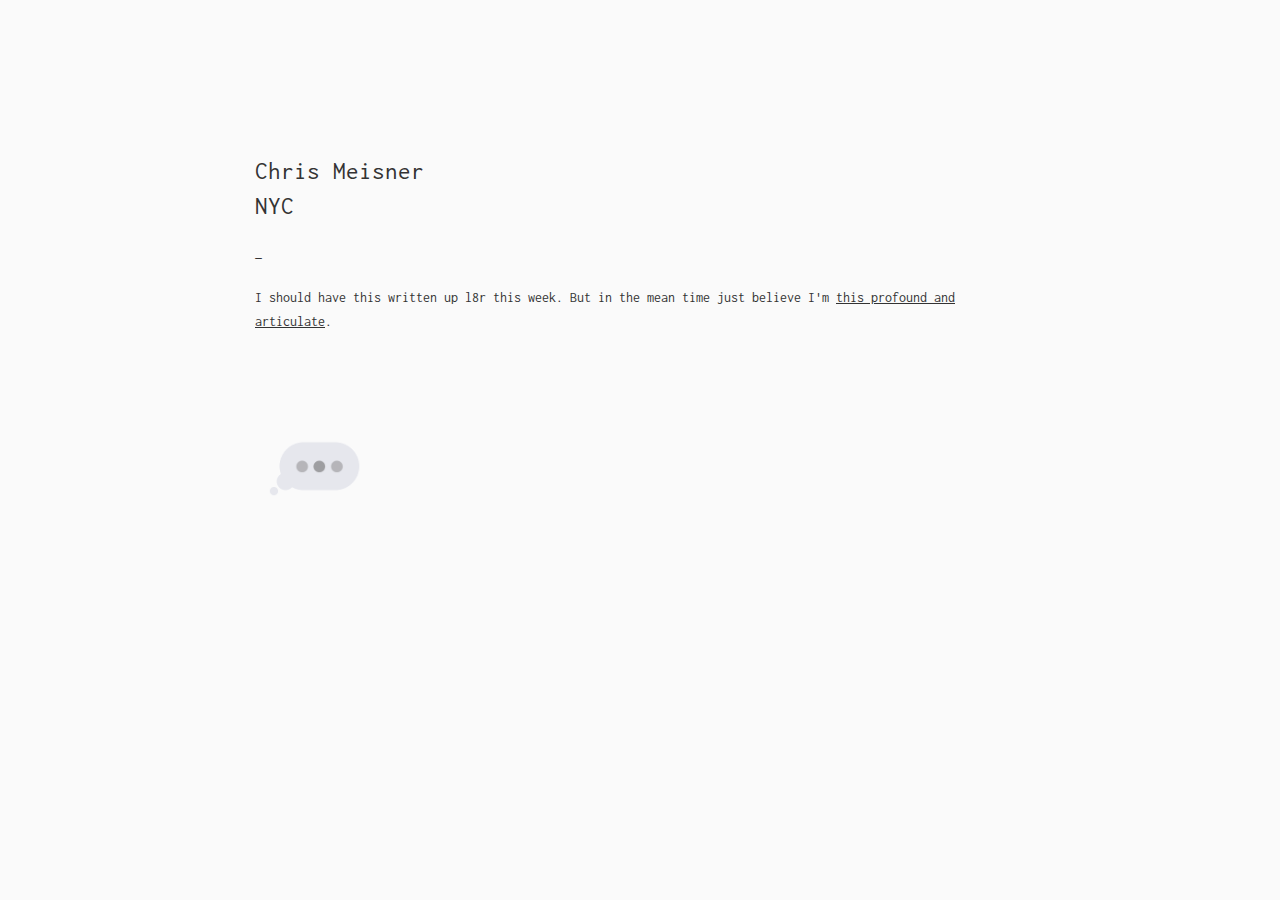
==== process.html @ 548bd30d "151129" ====
<!doctype html>
<html class="no-js" lang="en">
	
<head>
	
    <meta charset="utf-8" />
    <meta http-equiv="x-ua-compatible" content="ie=edge">
    <meta name="viewport" content="width=device-width, initial-scale=1.0" />
    <title>Chris Meisner  •  NYC</title>
    <link rel="stylesheet" href="css/foundation.css" />
    <link rel="stylesheet" href="css/app.css" />

	
	<link href='https://fonts.googleapis.com/css?family=Inconsolata:400,700' rel='stylesheet' type='text/css'>

	<script src="js/vendor/modernizr.js"></script>


<!-- Font Deck -->


<link rel="stylesheet" href="//f.fontdeck.com/s/css/uH5+KWQnibDTJRYggGJ9XZLTAgw/www.chrismeisner.com/60782.css" type="text/css" />



<!-- 

<script>

function getStylesheet() {
var currentTime = new Date().getHours();
if (0 <= currentTime&&currentTime < 6) {
document.write("<link rel='stylesheet' href='css/night.css' type='text/css'>");
}
if (6 <= currentTime&&currentTime < 9) {
document.write("<link rel='stylesheet' href='css/morning.css' type='text/css'>");
}
if (9 <= currentTime&&currentTime < 17) {
document.write("<link rel='stylesheet' href='css/day.css' type='text/css'>");
}
if (17 <= currentTime&&currentTime < 21) {
document.write("<link rel='stylesheet' href='css/evening.css' type='text/css'>");
}
if (21 <= currentTime&&currentTime <= 24) {
document.write("<link rel='stylesheet' href='css/night.css' type='text/css'>");
}
}

getStylesheet();


</script>

-->



</head>

<body>

<div class="row">	
	<div class="small-8 small-offset-2 columns">
		
		<h4><a href="index.html">Chris Meisner</a><br>
		NYC</h4>
			
	</div>
</div>


<div class="row">

	<div class="small-8 small-offset-2 columns"> 

		—
	
	<p>I should have this written up l8r this week. But in the mean time just believe I'm <a href="https://www.youtube.com/watch?v=u4ZoJKF_VuA" target="_blank">this profound and articulate</a>.</p>
	
	<p><img src="img/writing.gif" style="width: 120px; margin-top: 10%;"></p>
		
				     
			  		
	</div>		
</div> <! end row >


<!-- short line 

<div class="row"><div class="large-8 large-offset-2 columns"><hr></div></div> 

-->







    <script src="js/vendor/jquery.min.js"></script>
    <script src="js/vendor/what-input.min.js"></script>
    <script src="js/foundation.min.js"></script>
    <script src="js/app.js"></script>

</body>
</html>
---- css/app.css ----
::selection {
  background: #d9fbd7;
}


h3 {
	font-size: 2em;
	padding-top: 8%;
}


h4 {
	font-family: "Apercu Mono Regular", "Inconsolata", Menlo, Roboto, monospace, sans-serif;	
	padding-top: 20%;
}

h4 a {
	text-decoration: none;
}

body {
	font-size: 0.85em;
	padding: 0;
	margin: 0;
	font-family: "Apercu Mono Regular", "Inconsolata", Menlo, Roboto, monospace, sans-serif;
	font-weight: 400;
	line-height: 4;
	color: #333333; 
	background: #fafafa;  
}

p {
	line-height: 1.75; 
}
  

bodyspan {
	background-color: yellow; 
}
 

h1 {
  font-family: "Inconsolata", Menlo, Roboto, monospace, sans-serif;
  font-weight: 400;
	}
	
	
h4 {
  font-family: "Inconsolata", Menlo, Roboto, monospace, sans-serif;
  font-weight: 400;
	}
	

a {
  color: #333333;
  text-decoration: underline;
  background-color: #;  
  line-height: inherit;
  cursor: pointer;
  transition: all 0.2s ease-out;
 }
  
a:hover, a:focus {
    color: #1e1e1e; 
    background-color: #fdf6ae;
    }
---- css/night.css ----
body {
  padding: 0;
  margin: 0;
  font-family: "Inconsolata", Menlo, Roboto, monospace, sans-serif;
  font-weight: 400;
  line-height: 1.5;
  color: #0a0a0a;
  background: #fefefe; 
  }
---- css/morning.css ----
body {
  padding: 0;
  margin: 0;
  font-family: "Inconsolata", Menlo, Roboto, monospace, sans-serif;
  font-weight: 400;
  line-height: 1.5;
  color: #0a0a0a;
  background: #fefefe; 
  }
---- css/day.css ----
body {
  padding: 0;
  margin: 0;
  font-family: "Inconsolata", Menlo, Roboto, monospace, sans-serif;
  font-weight: 400;
  line-height: 1.5;
  color: #0a0a0a;
  background: white; 
  }
---- css/evening.css ----
body {
  padding: 0;
  margin: 0;
  font-family: "Inconsolata", Menlo, Roboto, monospace, sans-serif;
  font-weight: 400;
  line-height: 1.5;
  color: #0a0a0a;
  background: green; 
  }
---- css/night.css ----
body {
  padding: 0;
  margin: 0;
  font-family: "Inconsolata", Menlo, Roboto, monospace, sans-serif;
  font-weight: 400;
  line-height: 1.5;
  color: #0a0a0a;
  background: #fefefe; 
  }
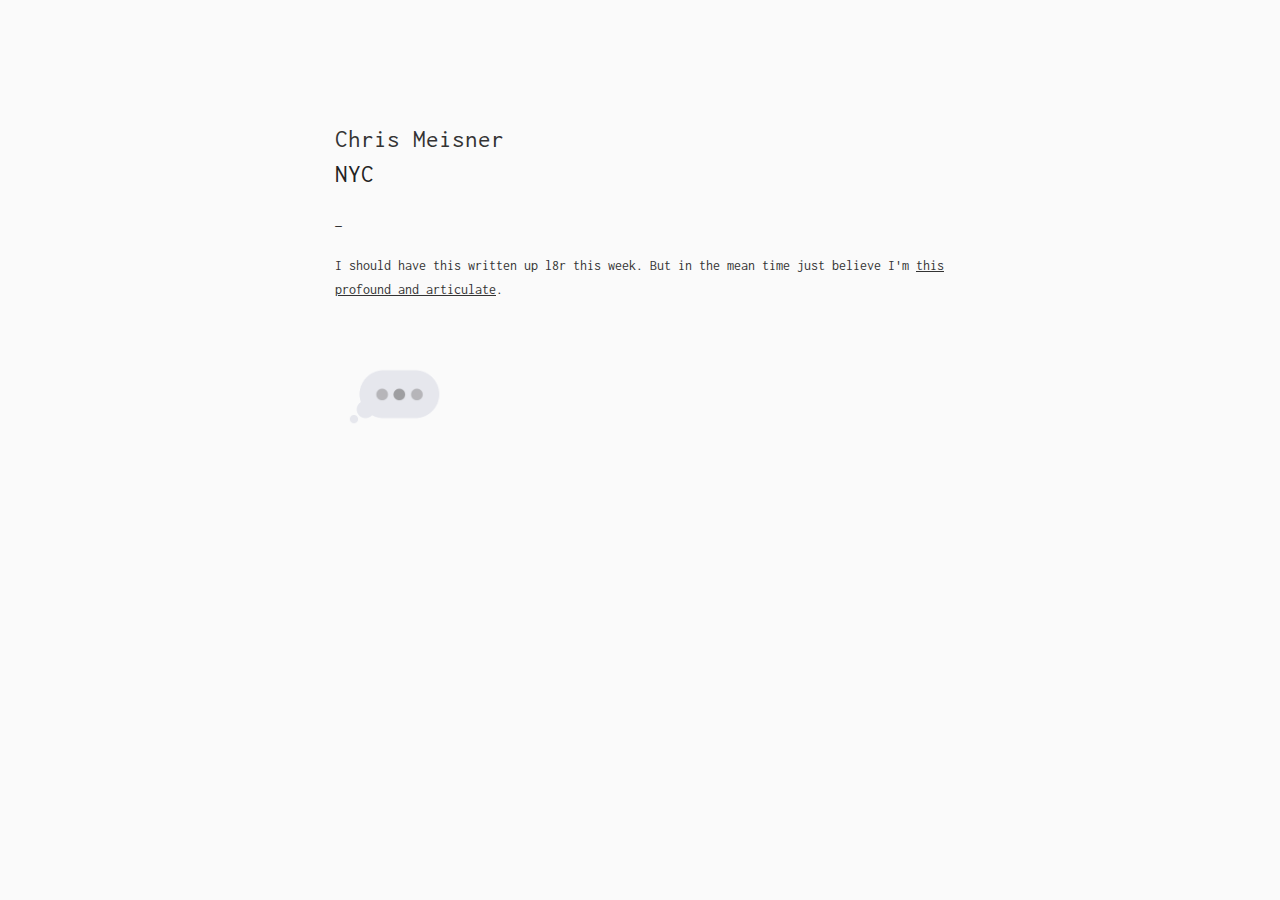
==== commit dea53a45: "111529_b" ====
--- a/process.html
+++ b/process.html
@@ -59,8 +59,10 @@
 
 <body>
 
+<?php include_once("analyticstracking.php") ?>
+
 <div class="row">	
-	<div class="small-8 small-offset-2 columns">
+	<div class="small-10 small-offset-1 columns">
 		
 		<h4><a href="index.html">Chris Meisner</a><br>
 		NYC</h4>
@@ -71,13 +73,13 @@
 
 <div class="row">
 
-	<div class="small-8 small-offset-2 columns"> 
+	<div class="small-10 small-offset-1 columns"> 
 
 		—
 	
 	<p>I should have this written up l8r this week. But in the mean time just believe I'm <a href="https://www.youtube.com/watch?v=u4ZoJKF_VuA" target="_blank">this profound and articulate</a>.</p>
 	
-	<p><img src="img/writing.gif" style="width: 120px; margin-top: 10%;"></p>
+	<p><img src="img/writing.gif" style="width: 120px; margin-top: 6%;"></p>
 		
 				     
 			  		
--- a/css/app.css
+++ b/css/app.css
@@ -3,53 +3,44 @@
 }
 
 
+h1, h2, h3, h4, h5, h6, body {
+	font-family: "Apercu Mono Regular", "Inconsolata", Menlo, Roboto, monospace, sans-serif;	
+
+}
+
 h3 {
-	font-size: 2em;
+	font-size: 2.25em;
 	padding-top: 8%;
+	margin-bottom: 20%;
 }
 
 
 h4 {
-	font-family: "Apercu Mono Regular", "Inconsolata", Menlo, Roboto, monospace, sans-serif;	
 	padding-top: 20%;
 }
+
 
 h4 a {
 	text-decoration: none;
 }
 
+
 body {
 	font-size: 0.85em;
 	padding: 0;
 	margin: 0;
-	font-family: "Apercu Mono Regular", "Inconsolata", Menlo, Roboto, monospace, sans-serif;
 	font-weight: 400;
 	line-height: 4;
 	color: #333333; 
 	background: #fafafa;  
 }
 
+
 p {
 	line-height: 1.75; 
 }
-  
 
-bodyspan {
-	background-color: yellow; 
-}
- 
 
-h1 {
-  font-family: "Inconsolata", Menlo, Roboto, monospace, sans-serif;
-  font-weight: 400;
-	}
-	
-	
-h4 {
-  font-family: "Inconsolata", Menlo, Roboto, monospace, sans-serif;
-  font-weight: 400;
-	}
-	
 
 a {
   color: #333333;
@@ -60,7 +51,8 @@
   transition: all 0.2s ease-out;
  }
   
+
 a:hover, a:focus {
-    color: #1e1e1e; 
-    background-color: #fdf6ae;
-    }	+	color: #1e1e1e; 
+	background-color: #fdf6ae;
+}	--- a/css/night.css
+++ b/css/night.css
@@ -1,10 +1,29 @@
-body {
-  padding: 0;
-  margin: 0;
-  font-family: "Inconsolata", Menlo, Roboto, monospace, sans-serif;
-  font-weight: 400;
-  line-height: 1.5;
-  color: #0a0a0a;
-  background: #fefefe; 
-  }
-  +::selection {
+  background: #81838f;
+}
+
+
+h1, h2, h3, h4, h5, h6, body {
+	color: #dbdbdb; 
+	background: #0e0f18;  
+}
+
+  
+bodyspan {
+	background-color: yellow; 
+}
+
+
+a {
+  color: #ededed;
+  text-decoration: underline;
+  line-height: inherit;
+  cursor: pointer;
+  transition: all 0.2s ease-out;
+ }
+  
+
+a:hover, a:focus {
+	color: white; 
+	background-color: #4c4f5f;
+}	--- a/css/night.css
+++ b/css/night.css
@@ -1,10 +1,29 @@
-body {
-  padding: 0;
-  margin: 0;
-  font-family: "Inconsolata", Menlo, Roboto, monospace, sans-serif;
-  font-weight: 400;
-  line-height: 1.5;
-  color: #0a0a0a;
-  background: #fefefe; 
-  }
-  +::selection {
+  background: #81838f;
+}
+
+
+h1, h2, h3, h4, h5, h6, body {
+	color: #dbdbdb; 
+	background: #0e0f18;  
+}
+
+  
+bodyspan {
+	background-color: yellow; 
+}
+
+
+a {
+  color: #ededed;
+  text-decoration: underline;
+  line-height: inherit;
+  cursor: pointer;
+  transition: all 0.2s ease-out;
+ }
+  
+
+a:hover, a:focus {
+	color: white; 
+	background-color: #4c4f5f;
+}	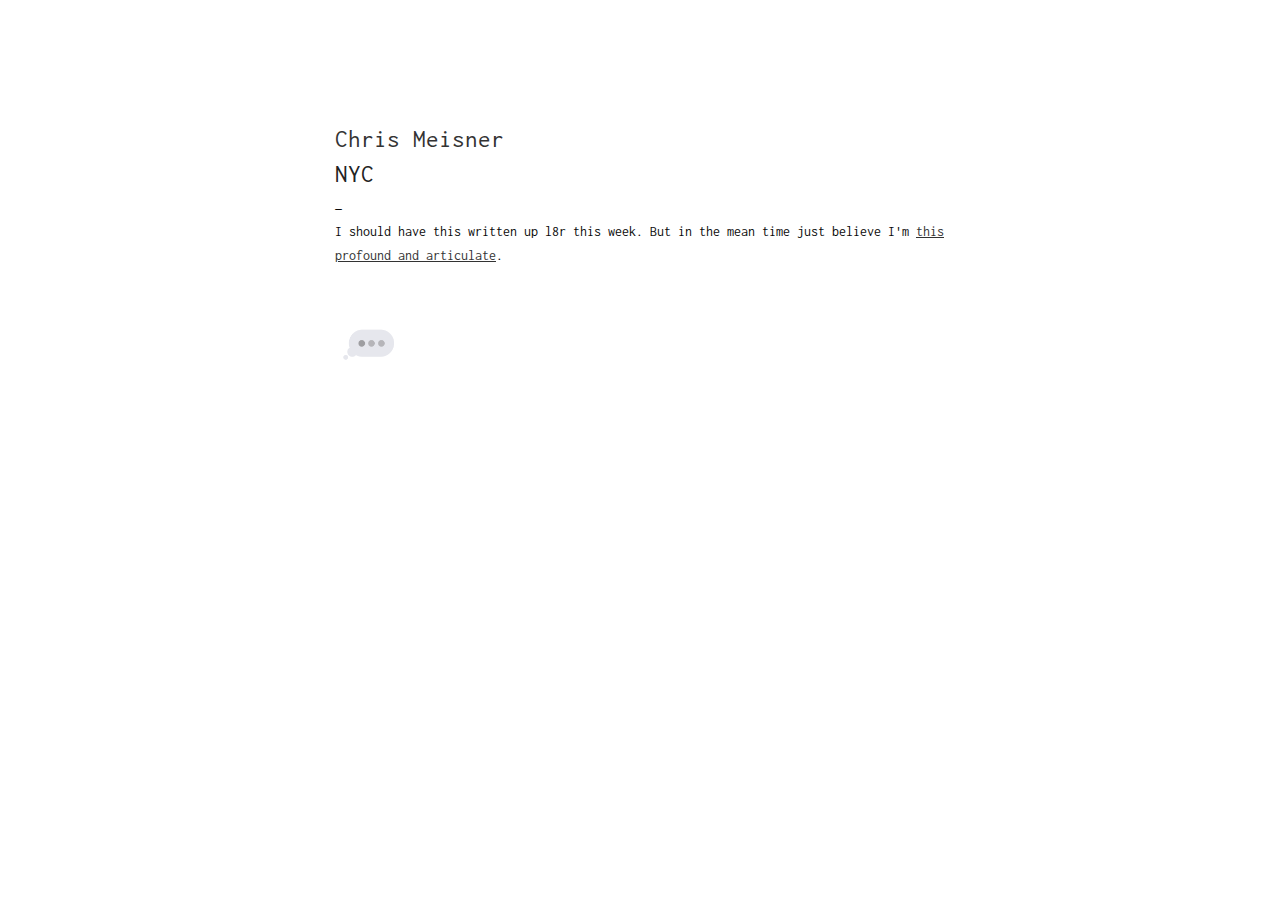
==== commit 21b7d296: ":)" ====
--- a/process.html
+++ b/process.html
@@ -23,43 +23,44 @@
 
 
 
-<!-- 
-
 <script>
-
-function getStylesheet() {
-var currentTime = new Date().getHours();
-if (0 <= currentTime&&currentTime < 6) {
-document.write("<link rel='stylesheet' href='css/night.css' type='text/css'>");
-}
-if (6 <= currentTime&&currentTime < 9) {
-document.write("<link rel='stylesheet' href='css/morning.css' type='text/css'>");
-}
-if (9 <= currentTime&&currentTime < 17) {
-document.write("<link rel='stylesheet' href='css/day.css' type='text/css'>");
-}
-if (17 <= currentTime&&currentTime < 21) {
-document.write("<link rel='stylesheet' href='css/evening.css' type='text/css'>");
-}
-if (21 <= currentTime&&currentTime <= 24) {
-document.write("<link rel='stylesheet' href='css/night.css' type='text/css'>");
-}
-}
-
-getStylesheet();
-
+	
+	function getStylesheet() {
+	var currentTime = new Date().getHours();
+	
+	if (0 <= currentTime&&currentTime < 6) {
+	document.write("<link rel='stylesheet' href='css/night.css' type='text/css'>");
+	}
+	
+	if (6 <= currentTime&&currentTime < 19) {
+	document.write("<link rel='stylesheet' href='css/day.css' type='text/css'>");
+	}
+	
+	if (19 <= currentTime&&currentTime <= 24) {
+	document.write("<link rel='stylesheet' href='css/night.css' type='text/css'>");
+	}}
+	
+	getStylesheet();
 
 </script>
 
--->
 
+<script>
+  (function(i,s,o,g,r,a,m){i['GoogleAnalyticsObject']=r;i[r]=i[r]||function(){
+  (i[r].q=i[r].q||[]).push(arguments)},i[r].l=1*new Date();a=s.createElement(o),
+  m=s.getElementsByTagName(o)[0];a.async=1;a.src=g;m.parentNode.insertBefore(a,m)
+  })(window,document,'script','//www.google-analytics.com/analytics.js','ga');
 
+  ga('create', 'UA-70832130-1', 'auto');
+  ga('send', 'pageview');
+
+</script>
 
 </head>
 
 <body>
-
-<?php include_once("analyticstracking.php") ?>
+	
+<?php include_once("analyticstracking.php") ?>	
 
 <div class="row">	
 	<div class="small-10 small-offset-1 columns">
@@ -79,7 +80,7 @@
 	
 	<p>I should have this written up l8r this week. But in the mean time just believe I'm <a href="https://www.youtube.com/watch?v=u4ZoJKF_VuA" target="_blank">this profound and articulate</a>.</p>
 	
-	<p><img src="img/writing.gif" style="width: 120px; margin-top: 6%;"></p>
+	<p><img src="img/writing.gif" style="width: 68px; margin-top: 6%;"></p>
 		
 				     
 			  		
